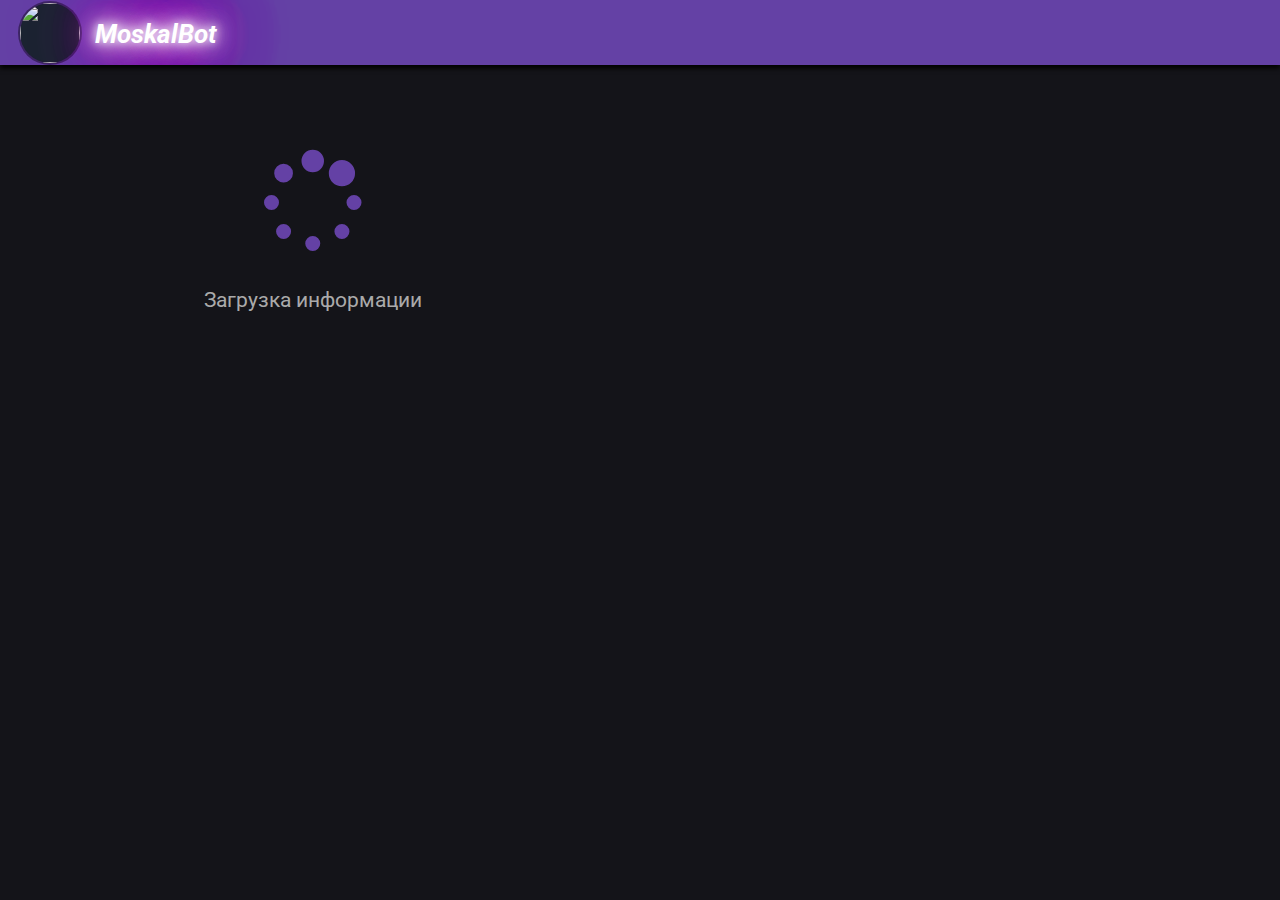
==== index.html @ fe6e4ae7 "Update index.html" ====
<!-- НУ И ЧЕГО ТЕБЕ ЗДЕСЬ НАДО? -->

<!DOCTYPE html>
<html>

<head>
    <meta charset="utf-8">

    <title>MoskalBot</title>

    <link rel="stylesheet" href="https://maxcdn.bootstrapcdn.com/bootstrap/3.3.6/css/bootstrap.min.css">
    <link rel="stylesheet" href="./common/js/jquery-ui/jquery-ui.min.css">
    <link rel="stylesheet" href="https://maxcdn.bootstrapcdn.com/font-awesome/4.5.0/css/font-awesome.min.css">
    <link rel="stylesheet" href="./js/footable/footable.standalone.min.css">

    <script src="./common/js/jquery-ui/external/jquery/jquery.min.js"></script>
    <script src="./common/js/jquery-ui/jquery-ui.min.js"></script>
    <script src="./js/flot/jquery.flot.min.js"></script>
    <script src="./js/footable/footable.min.js"></script>
    <script src="https://maxcdn.bootstrapcdn.com/bootstrap/3.3.6/js/bootstrap.min.js"></script>
    <script src="https://cdn.jsdelivr.net/momentjs/2.18.1/moment-with-locales.min.js"></script>
        
    <!--     <script type="text/javascript" src="./js/dateFormat.js"></script>
    <script type="text/javascript" src="./js/panelConfig.js"></script> -->
    <script type="text/javascript" src="./js/panelUtils.js"></script> 
    <script src="./js/jquery-albe-timeline.min.js"></script>

    <link rel="icon" href="favicon.ico" type="image/x-icon" />
    <link rel="shortcut icon" href="favicon.ico" type="image/x-icon" />
    <link rel="stylesheet" type="text/css" href="./css/style.css">
    <link rel="stylesheet" href="./css/style-albe-timeline.css" />

    <link href='https://fonts.googleapis.com/css?family=Roboto' rel='stylesheet' type='text/css'>
    <link href='https://fonts.googleapis.com/css?family=Orbitron' rel='stylesheet' type='text/css'>
<!--     <meta name="robots" content="noindex, nofollow" /> -->
</head>

<body>

    <div class="header">
        <div id="logo">
            <img id="logo" src="common/images/logo.jpg" />
        </div>
        <h1 id="logo" style="position: relative; margin-top: 20px; margin-left: 25px; margin-right: 80px;" class="twitch">MoskalBot</h1>

        <!--             <script type='text/JavaScript'>
                function verocultar(cual) {
                     if(cual.innerText=='Отобразить чат') {
                        cual.innerText='Скрыть чат';
                     } else {
                        cual.innerText='Отобразить чат';
                     }
                     return false;
                }
            </script>
            <button type="button" class="btn btn-test inline pull-left" style="margin-top: 38px; margin-left: 30px"  onclick="$.toggleTwitchChat(); return verocultar(this);"
            href="javascript:void(0);" data-toggle="tooltip" data-placement="bottom" title="Спрятать/ восстановить чат.">Скрыть чат</button>

            <button type="button" class="btn btn-primary inline pull-left" style="margin-top: 38px; " onclick="$.toggleTwitchPlayer()" 
            data-toggle="tooltip" data-placement="bottom" title="Спрятать/ восстановить плеер.">Скрыть плеер</button>              -->

        <td class="block inline pull-left"> <span id="streamOnline" style="position: relative; top: 45px; margin-left: 20px"></span>
        </td>
    </div>

    <span id="panelLoader"><i style="color: #6441a5" class="fa fa-spinner fa-spin fa-5x"></i><br><br>Загрузка
        информации</span>


    <div id="tabs" style="display:none">
        <ul>
            <li> <a href="#commands">Команды</a> </li>
            <li> <a href="#stats">Статистика</a> </li>
            <li> <a href="#subday">Сабдей</a> </li>
            <li> <a href="#help">Информация</a> </li>
        </ul>

        <div role="tabpanel" class="tab-pane" id="commands">
            <div id="commandsPanel"></div>
            <script type="text/javascript">
                $("#commandsPanel").load("commands.html");
            </script>
            <!-- <script type="text/javascript" src="./js/commandsPanel.js"></script>                 -->
        </div>
        
        <div role="tabpanel" class="tab-pane" id="subday">
            <div id="subdayPanel"></div>
            <script type="text/javascript">
                $("#subdayPanel").load("subday.html");
            </script>
            <!--                 <script type="text/javascript" src="./js/subdayPanel.js" async></script> -->
        </div>

        <div role="tabpanel" class="tab-pane" id="stats">
            <div id="statsPanel"></div>
            <script type="text/javascript">
                $("#statsPanel").load("stats.html");
            </script>
            <!--                 <script type="text/javascript" src="./js/statsPanel.js" async></script> -->
        </div>       

        <div role="tabpanel" class="tab-pane" id="help">
            <div id="helpPanel"></div>
            <script type="text/javascript">
                $("#helpPanel").load("help.html");
            </script>
            <!-- <script type="text/javascript" src="./js/helpPanel.js"></script> -->
        </div>
    </div>

    <script>
        $('#tabs').tabs().addClass('ui-tabs-vertical ui-helper-clearfix').fadeIn(1000);
        TABS_INITIALIZED = true;
        $("#panelLoader").fadeOut(1000);
    </script>
    <!--         <script type="text/javascript" src="./js/globalPanel.js" async></script>         -->

    <!-- <div class="ui-widget-content"  id="playersidebar" name="player">
            <div id="chatsidebar-header" class="ui-widget-header" >
                <div class="button" style="float: left; padding-left: 5px;"  onclick="$.toggleTwitchPlayer()" data-toggle="tooltip" title="Нажмите, чтобы скрыть плеер. Зажмите кнопку или область справа от неё и двигайте мышкой, чтобы перетащить.">
                   <i class="fa fa-bars"></i>
               </div>
            </div> 
           
               <script>
                $("#playersidebar").append("<iframe id=\"player\" frameborder=\"0\" scrolling=\"no\" height=\"332\" width=\"590\"" +
                                         "src=\"https://player.twitch.tv/?channel=" + getChannelName().toLowerCase() + "&autoplay=false\">");
                /*$("#chat").hide(); ** This breaks things in firefox. */
                $("#playersidebar").draggable({ iframeFix: true });
            </script>
        </div> -->

    <!-- <script type="text/javascript"> 
            function changeFrame() {
                var width = document.body.clientWidth;
                if (width >= 1300) {
                    $("body").append(
                    "<div class=\"ui-widget-content\" id=\"chatsidebar\" name=\"chat\" >" +
                        "<div id=\"chatsidebar-header\" class=\"ui-widget-header\" >" +
                            "<div class=\"button\" style=\"float: left; padding-left: 5px;\"  onclick=\"$.toggleTwitchChat()\" data-toggle=\"tooltip\" title=\"Нажмите, чтобы скрыть чат. Зажмите кнопку или область справа от неё и двигайте мышкой, чтобы перетащить.\">" +
                                "<i class=\"fa fa-bars\"></i>" +
                            "</div>" +
                        "</div>");
                    $("#chatsidebar").append("<iframe id=\"chat\" frameborder=\"0\" scrolling=\"no\" onload=\"hideLoadingImage()\"" +
                                                    "src=\"https://www.twitch.tv/embed/" + getChannelName().toLowerCase() + "/chat?darkpopout\">");
                    /*$("#chat").hide(); ** This breaks things in firefox. */
                    $("#chatsidebar").draggable({ iframeFix: true });
                    $("body").append("</div>");
                } else {
                    $("body").append(
                    "<div class=\"ui-widget-content\" id=\"chatsidebarm\" name=\"chat\" >" +
                        "<div id=\"chatsidebarm-header\" class=\"ui-widget-header\" >" +
                            "<div class=\"button\" style=\"float: left; padding-left: 5px;\"  onclick=\"$.toggleTwitchChat()\" data-toggle=\"tooltip\" title=\"Нажмите, чтобы скрыть чат. Зажмите кнопку или область справа от неё и двигайте мышкой, чтобы перетащить.\">" +
                                "<i class=\"fa fa-bars\"></i>" +
                            "</div>" +
                        "</div>");
                    $("#chatsidebarm").append("<iframe id=\"chat\" frameborder=\"0\" scrolling=\"no\" onload=\"hideLoadingImage()\"" +
                                                    "src=\"https://www.twitch.tv/embed/" + getChannelName().toLowerCase() + "/chat?darkpopout\">");
                    /*$("#chat").hide(); ** This breaks things in firefox. */
                    $("#chatsidebarm").draggable({ iframeFix: true });
                    $("body").append("</div>");
                }
            }
            changeFrame();
        </script>  -->

    <br><br>    

    <script>
        $('[data-toggle="tooltip"]').tooltip({
            trigger: 'hover'
        });
    </script>

</body>

</html>
---- css/style.css ----
:root {
    --header-background: #6441a5;
    --main-background: #141419;
    --main-color: #6136b1;
    --ui-widget-content-border: #6136b1;
    --ui-widget-content-background: #6441a5;
    --ui-tabs-background: #141419;
    --ui-tabs-active-background: #6441a5;
    --ui-state-hover-border: #6136b1;
    --ui-state-hover-background: #383838;
    --hyperlinks: #6441a5;
}

.ui-dialog-content {
    float: left!important
}

.fa-3x:hover {
    color: #7347c5;
}

/* Scrollbar */
::-webkit-scrollbar-button { 
    background-repeat:no-repeat; 
    width:6px; 
    height:0px 
} 

::-webkit-scrollbar-track { 
    background-color:#32312e; 
    box-shadow:0px 0px 3px #000 inset; 
} 

::-webkit-scrollbar-thumb { 
    -webkit-border-radius: 5px; 
    border-radius: 3px; 
    background-color:#6441a5; 
    box-shadow:0px 0px 10px rgba(0,0,0,.5) inset; 
    background-position:center; 
    background-repeat:no-repeat; 
} 

::-webkit-scrollbar-thumb:hover{
    background-color:#6f4bb3;
}

::-webkit-resizer{ 
    background-repeat:no-repeat; 
    width:7px; 
    height:0px 
} 

::-webkit-scrollbar{ 
    width: 10px
} 

/* #list0  p {
    font: arial;
    font-size: 14px;
    background-color: #f0f0f0 ;
} */

@@font-face {
 font-family: 'Open Sans';
 font-style: normal;
 font-weight: 700;
}

body {
 
 font-family: 'Open Sans', sans-serif;
}

h1 {
/*  text-transform: uppercase; */
 text-align: center;
 font-weight: bold;
 font-style: italic;
 font-size: 100px;
}
h1.pink {
 color: #ffffff;
 text-shadow: 0 0 5px #ffffff, 0 0 10px #ffffff, 0 0 20px #ffffff, 0 0 40px #ff00de, 0 0 80px #ff00de, 0 0 90px #ff00de, 0 0 100px #ff00de, 0 0 150px #ff00de;
}
h1.red {
 color: #ffffff;
 text-shadow: 0 0 5px #ffffff, 0 0 10px #ffffff, 0 0 20px #ffffff, 0 0 40px #ff0000, 0 0 80px #ff0000, 0 0 90px #ff0000, 0 0 100px #ff0000, 0 0 150px #ff0000;
}
h1.green {
 color: #ffffff;
 text-shadow: 0 0 5px #ffffff, 0 0 10px #ffffff, 0 0 20px #ffffff, 0 0 40px #00ff00, 0 0 80px #00ff00, 0 0 90px #00ff00, 0 0 100px #00ff00, 0 0 150px #00ff00;
}
h1.blue {
 color: #ffffff;
 text-shadow: 0 0 5px #ffffff, 0 0 10px #ffffff, 0 0 20px #ffffff, 0 0 40px #0000ff, 0 0 80px #0000ff, 0 0 90px #0000ff, 0 0 100px #0000ff, 0 0 150px #0000ff;
}
h1.yellow {
 color: #ffffff;
 text-shadow: 0 0 5px #ffffff, 0 0 10px #ffffff, 0 0 20px #ffffff, 0 0 40px #ffff00, 0 0 80px #ffff00, 0 0 90px #ffff00, 0 0 100px #ffff00, 0 0 150px #ffff00;
}
h1.twitch {
 color: #ffffff;
 text-shadow: 0 0 10px #fff, 0 0 20px #fff, 0 0 30px #fff, 0 0 40px #ff00de, 0 0 70px #ff00de, 0 0 80px #ff00de, 0 0 100px #ff00de, 0 0 150px #ff00de;
}
  
#logo {    
    height: 60px;
    width: 60px;
    margin-left: 10px;
    float: left;
    display: inline-block;
    margin-top: 10px;
    flex: 0 0 60px
}

#logo img {
/*     height: 15%;
    width:15%; */
    margin-top: 13px;
    border-radius:50%;
    background:#1b2631;
    box-shadow:0 0 0 2px rgba(0,0,0,.4)
}

#logo.online img { 
    animation:online-pulse 2s infinite
}

@keyframes online-pulse {
    0% { box-shadow:0 0 0 2px rgba(0,0,0,.4), 0 0 0 0 rgba(252,54,54,.9) }
    90% { box-shadow:0 0 0 2px rgba(0,0,0,.4), 0 0 0 12px transparent }
}

.container {
    position:relative;
    padding:0 0 0 25px;
}

#container {
    width: 100%;
}

.header {
    background-color: var(--header-background);
    margin-top: -20px;
    margin-bottom: 10px;
    max-width: 100%;
    height: 85px;
    -webkit-box-shadow: 0px 3px 5px #000;
    -moz-box-shadow:    0px 3px 5px #000;
    box-shadow:         0px 3px 5px #000;
    overflow: hidden;
}

#header-right {
    color: white;
    margin-top: 40px;
    margin-right: 20px;
    height: 85px;
    display: inline-block;
    vertical-align: middle;
    line-height: normal;
    float: right;
}

a {
    color: var(--hyperlinks);
    text-decoration: none;
}

body {
    font-family: "Roboto", arial;
    color: #aaaaaa;
    padding: 0;
    margin: 0;
    background: var(--main-background);
}

.textList {
    font-family: "Roboto", arial;
}

pre {
    border-color: #666666;
    color: #dddddd;
    background-color: rgba(20, 20, 20, 0.5);
    display: block;
    font-family: monospace;
    white-space: pre;
    margin: 1em 0;
}

h1 {
    color: white;
    padding-top: 20px;
    margin-left: 15px;
    font-size: 26px;
    font-family: "Roboto", arial;
    display: inline-block;
}

option:hover {
    background-color:#cd201f;
    cursor: pointer;
}

table {
    border: 0px;
    width: 100%;
}
tr:nth-child(even) {
    font-family: "Roboto", Sans-serif;
    background: rgba(30, 30, 30, 0.3);
    color: #aaaaaa;
    font-size: 14px;
}
tr:nth-child(odd) {
    font-family: "Roboto", Sans-serif;
    background: rgba(0, 0, 0, 0.3);
    color: #aaaaaa;
    font-size: 14px;
}
th {
    padding: 4px;
}
td {
    padding: 4px;
}

.panelStatus {
    border: 0px;
    width: 800px;
    margin-bottom: 10px;
    background: var(--main-background);
}
.panelStatus tr {
    background: transparent;
}
.panelStatus td {
    vertical-align: middle;
    text-align: center;
    width: 35px;
    padding: 2px;
}

#selected {
    background-color: #000;
    padding: 5px;
}

.button {
    background-color: Transparent;
    background-repeat: no-repeat;
    border: none;
    cursor: pointer;
    overflow: hidden;
    outline: none;
}

#copyright {
    font-family: "Roboto", arial;
    display: inline;
    float: left;
    width: 100%;
    background-color: rgb(24, 24, 24);
    color: grey;
    text-align: center;
    vertical-align: middle;
    padding-top: 5px;
    padding-bottom: 5px;
    position: fixed;
    bottom: 0;
}

.soundButton {
    font-family: "Roboto", arial;
    display: block;
    float: left;
    margin: 5px 5px 5px 5px;
    width: 150px;
    white-space: nowrap;
    text-overflow: ellipsis;
    background-color: rgba(153, 50, 204, 0.5);
    border: none !important;
    outline: none !important;
    box-shadow: none !important;
    color: #cccccc;
    padding: 5px;
    text-align: center;
    vertical-align: middle;
    -webkit-border-radius: 5px;
    -moz-border-radius: 5px;
    border-radius: 5px;
}

.soundButton:hover {
    font-color: #eeeeee;
    color: #eeeeee;
    background: rgba(183, 80, 234, 0.5) !important;
    border: none !important;
    outline: none !important;
}

.yellowPill {
    font-family: "Roboto", arial;
    display: inline;
    background-color: rgb(255, 235, 0);
    color: black;
    text-align: center;
    vertical-align: middle;
    padding: 5px;
    padding-left: 8px;
    padding-right: 8px;
    -webkit-border-radius: 5px;
    -moz-border-radius: 5px;
    border-radius: 5px;
}

.purplePill {
    font-family: "Roboto", arial;
    display: inline;
    background-color: rgb(100, 66, 166);
    color: white;
    text-align: center;
    vertical-align: middle;
    padding: 5px;
    padding-left: 8px;
    padding-right: 8px;
    -webkit-border-radius: 5px;
    -moz-border-radius: 5px;
    border-radius: 5px;
}

.redPill {
    font-family: "Roboto", arial;
    display: inline;
    background-color: #990000;
    color: white;
    text-align: center;
    vertical-align: middle;
    padding: 5px;
    padding-left: 8px;
    padding-right: 8px;
    -webkit-border-radius: 5px;
    -moz-border-radius: 5px;
    border-radius: 5px;
}

.greenPill {
    font-family: "Roboto", arial;
    display: inline;
    background-color: green;
    color: white;
    text-align: center;
    vertical-align: middle;
    padding: 5px;
    padding-left: 8px;
    padding-right: 8px;
    -webkit-border-radius: 5px;
    -moz-border-radius: 5px;
    border-radius: 5px;
}

.bluePill {
    font-family: "Roboto", arial;
    display: inline;
    background-color: #4444ff;
    color: white;
    text-align: center;
    vertical-align: middle;
    padding: 5px;
    padding-left: 8px;
    padding-right: 8px;
    -webkit-border-radius: 5px;
    -moz-border-radius: 5px;
    border-radius: 5px;
}

.purplePill-sm {
    font-family: "Roboto", arial;
    font-size: 70%;
    display: inline;
    background-color: rgb(100, 66, 166);
    color: white;
    text-align: center;
    vertical-align: middle;
    padding: 2px;
    padding-left: 4px;
    padding-right: 4px;
    -webkit-border-radius: 5px;
    -moz-border-radius: 5px;
    border-radius: 5px;
}

.redPill-sm {
    font-family: "Roboto", arial;
    font-size: 70%;
    display: inline;
    background-color: #990000;
    color: white;
    text-align: center;
    vertical-align: middle;
    padding: 2px;
    padding-left: 4px;
    padding-right: 4px;
    -webkit-border-radius: 5px;
    -moz-border-radius: 5px;
    border-radius: 5px;
}

.greenPill-sm {
    font-family: "Roboto", arial;
    font-size: 70%;
    display: inline;
    background-color: green;
    color: white;
    text-align: center;
    vertical-align: middle;
    padding: 2px;
    padding-left: 4px;
    padding-right: 4px;
    -webkit-border-radius: 5px;
    -moz-border-radius: 5px;
    border-radius: 5px;
}

.bluePill-sm {
    font-family: "Roboto", arial;
    font-size: 70%;
    display: inline;
    background-color: blue;
    color: white;
    text-align: center;
    vertical-align: middle;
    padding: 2px;
    padding-left: 4px;
    padding-right: 4px;
    -webkit-border-radius: 5px;
    -moz-border-radius: 5px;
    border-radius: 5px;
}

#panelLoader {
    font-family: "Roboto", arial;
    font-size: 150%;
    position: absolute;
    top: 150px;
    left: 150px;
    bottom: 0;
    height: 425px;
    width: 325px;
    text-align: center;
    vertical-align: middle;
}

#iframeLoader {
    font-family: "Roboto", arial;
    position: absolute;
    top: 150px;
    right: 10px;
    bottom: 0;
    height: 425px;
    width: 325px;
    text-align: center;
    vertical-align: middle;
}
#chatsidebar {
    position: absolute;
    top: 82px;
    right: 10px;
    bottom: 0;
    height: 810px;
    width: 360px;
    
    outline: none !important;
    background: transparent;
}
#chatsidebarm {
    
    left: 185px;
    bottom: 0;
    height: 810px;
    width: 743px;
    
    outline: none !important;
    background: transparent;
}
#playersidebar {
    position: absolute;
    top: 82px;
    right: 385px;
    bottom: 0;
    height: 355px;
    
    outline: none !important;
    background: transparent;
}
#chat {
    height: 95%;
    width: 100%;
}
#pllayer {
    height: 100%;
    width: 100%;
}
#chatsidebar-header {
    margin: 0;
    height: 21px;
    text-align: right;
    padding-right: 5px;
    background: #1c1c24;
    color: var(--ui-widget-content-background);
}
#chatsidebarm-header {
    margin: 0;
    height: 21px;
    text-align: right;
    padding-right: 5px;
    background: #1c1c24;
    color: var(--ui-widget-content-background);
}
#playersidebar-header {
    margin: 0;
    text-align: right;
    padding-right: 5px;
    background: rgb(36, 36, 36);
    color: var(--ui-widget-content-background);
}

#youTubePlayerIframe {
    margin-top: 5px;
    border: none !important;
    outline: none !important;
}

/* Bootstrap and JQuery Section */

.ui-slider .ui-slider-handle {
    visibility: hidden;
}

.alert-danger {
    clear: left;
    position: fixed;
    right: 15px;
    top: 14px;
    height: 40px;
    width: 60%;
    text-align: center;
    background-color: red;
    color: white;
    padding-top: 10px;
    padding-bottom: 10px;
    overflow: hidden;
    text-overflow: ellipsis;
    white-space: nowrap;
}

.alert-success {
    clear: left;
    position: fixed;
    right: 15px;
    top: 14px;
    height: 40px;
    width: 60%;
    text-align: center;
    background-color: white;
    color: #6441a5;
    padding-top: 10px;
    padding-bottom: 10px;
    overflow: hidden;
    text-overflow: ellipsis;
    white-space: nowrap;
}

.alert-info {
    clear: left;
    position: fixed;
    right: 15px;
    top: 14px;
    height: 40px;
    width: 60%;
    text-align: center;
    background-color: #add8e6;
    color: #6441a5;
    padding-top: 10px;
    padding-bottom: 10px;
    overflow: hidden;
    text-overflow: ellipsis;
    white-space: nowrap;
}

.modal-dialog {
    background-color: #444444;
    color: #dddddd;

}

#tabs {
    width: 100%;
    overflow: hidden;
    position: relative;
    -webkit-border-radius: 0px;
    -moz-border-radius: 0px;
    border-radius: 0px;
    border: none;
    background: var(--main-background);
}
.tab-pane {
    -webkit-border-radius: 5px;
    -moz-border-radius: 5px;
    border-radius: 5px;
    background-color: white;
    font-family: "Roboto", arial;
    color: #cccccc;
    padding-right: 5px;
    padding-top: 5px;
    padding-bottom: 5px;
    padding-left: 5px;
}
.ui-state-focus {
    outline: none;
}
.ui-tabs-vertical {
    width: 55em;
}
.ui-tabs-vertical .ui-tabs-nav {
    padding: .2em .1em .2em .2em;
    float: left;
/*     width: 12em; */
    border-style: none;
    background: none;
}
.ui-tabs-vertical .ui-tabs-nav li {
    clear: left;
    width: 100%;
    border-bottom-width: 1px !important;
    border-right-width: 1px !important;
    margin: 0 -1px .2em 0;
    -webkit-border-radius: 0px;
    -moz-border-radius: 0px;
    border-radius: 0px;
    background: var(--ui-tabs-background);
}
.ui-tabs-vertical .ui-tabs-nav li a {
    display:block;
    background: none;
}
.ui-tabs-vertical .ui-tabs-nav li.ui-tabs-active {
    clear: left;
    width: 100%;
    border-bottom-width: 1px !important;
    border-right-width: 1px !important;
    margin: 0 -1px .2em 0;
    -webkit-border-radius: 0px;
    -moz-border-radius: 0px;
    border-radius: 0px;
    background: var(--ui-tabs-active-background);
}
.ui-tabs-vertical .ui-tabs-panel {
    padding: 1em;
    float: left;
    width: 55em;
}
.ui-tabs-vertical .ui-tabs-nav .ui-state-hover, .ui-state-focus {
    border-color: var(--ui-state-hover-border);
    background: var(--ui-state-hover-background);
}
.ui-tabs-anchor:active, .ui-tabs-anchor:focus {
    outline:none;
    background: var(--main-background);
}
.ui-tabs .ui-tabs-nav .ui-tabs-anchor {
    float: none;
}

.ui-draggable .ui-dialog-titlebar {
    background: transparent;
    border: 0px;
    -webkit-border-radius: 0px;
    -moz-border-radius: 0px;
    border-radius: 0px;
}
.ui-widget-content {
    border: 1px solid var(--ui-widget-content-border);
    background: var(--ui-tabs-background);
}
.ui-state-default,
.ui-widget-content .ui-state-default,
.ui-widget-header .ui-state-default {
    border: 1px solid #444444;
    background: var(--ui-tabs-background);
}
.ui-state-hover,
.ui-widget-content .ui-state-hover,
.ui-widget-header .ui-state-hover,
.ui-state-focus,
.ui-widget-content .ui-state-focus,
.ui-widget-header .ui-state-focus {
    border: 1px solid var(--ui-widget-content-border);
    background: rgb(36, 36, 36);
}
.ui-state-active,
.ui-widget-content .ui-state-active,
.ui-widget-header .ui-state-active {
    border: 1px solid var(--ui-widget-content-border);
    background: var(--ui-widget-content-background);
}
.ui-widget-header .ui-state-error {
    background: #ffc73d;
}

.tooltip-inner {
    background-color: #444488;
    color: #eee;
}
.tooltip.top .tooltip-arrow {
    border-top-color: #444488;
}

.tooltip.right .tooltip-arrow {
    border-right-color: #444488;
}

.tooltip.bottom .tooltip-arrow {
    border-bottom-color: #444488;
}

.tooltip.left .tooltip-arrow {
    border-left-color: #444488;
}

input, textarea {
    background-color: rgba(50, 50, 50, 0.3) !important;
    color: #aaaaaa !important;
}

/* Buttons */

/* Default Button Class */

.btn {
    font-family: "Roboto", arial;
    font-color: #cccccc;
    color: #cccccc;
    background: rgba(100, 100, 100, 0.5) !important;
    border: none !important;
    outline: none !important;
    margin: 0px 2px 0px 2px;
}

.btn:hover {
    font-color: #eeeeee;
    color: #eeeeee;
    background: rgba(150, 150, 150, 0.5) !important;
    border: none !important;
    outline: none !important;
}

.btn:active, .btn.active {
    font-color: #cccccc;
    color: #cccccc;
    background: rgba(100, 100, 100, 0.5) !important;
    border: none !important;
    outline: none !important;
    box-shadow: none !important;
}

.btn.active.focus, .btn.active:focus, .btn.focus,
.btn:active.focus, .btn:active:focus, .btn:focus {
    font-color: #cccccc;
    color: #cccccc;
    background: rgba(100, 100, 100, 0.5) !important;
    border: none !important;
    outline: none !important;
}

/* Bootstrap Primary Button */

.btn-primary {
    background: rgba(100, 100, 100, 0.5) !important;
    border: none !important;
    outline: none !important;
}

.btn-primary:hover {
    background: rgba(150, 150, 150, 0.5) !important;
    border: none !important;
    outline: none !important;
}

.btn-primary:active, .btn-primary.active {
    background: rgba(100, 100, 100, 0.5) !important;
    border: none !important;
    outline: none !important;
    box-shadow: none !important;
}

.btn-primary.active.focus, .btn-primary.active:focus, .btn-primary.focus,
.btn-primary:active.focus, .btn-primary:active:focus, .btn-primary:focus {
    background: rgba(100, 100, 100, 0.5) !important;
    border: none !important;
    outline: none !important;
}

.btn-test {
    background: rgba(100, 100, 100, 0.5) !important;
    border: none !important;
    outline: none !important;
}

.btn-test:hover {
    background: rgba(150, 150, 150, 0.5) !important;
    border: none !important;
    outline: none !important;
}

.btn-test:active, .btn-test.active {
    background: rgba(56, 56, 56, 0.5) !important;
    border: none !important;
    outline: none !important;
    box-shadow: none !important;
}

.btn-test.active.focus, .btn-test.active:focus, .btn-test.focus,
.btn-test:active.focus, .btn-test:active:focus, .btn-test:focus {
    background: rgba(100, 100, 100, 0.5) !important;
    border: none !important;
    outline: none !important;
}

/* Bootstrap Default Button */

.btn-default {
    background: rgba(100, 100, 100, 0.5) !important;
    border: none !important;
    outline: none !important;
}

.btn-default:hover {
    background: rgba(150, 150, 150, 0.5) !important;
    border: none !important;
    outline: none !important;
}

.btn-default:active, .btn-default.active {
    background: rgba(100, 100, 100, 0.5) !important;
    border: none !important;
    outline: none !important;
    box-shadow: none !important;
}

.btn-default.active.focus, .btn-default.active:focus, .btn-default.focus,
.btn-default:active.focus, .btn-default:active:focus, .btn-default:focus {
    background: rgba(100, 100, 100, 0.5) !important;
    border: none !important;
    outline: none !important;
}

/* Bootstrap Warning Button */

.btn-warning {
    background: rgba(240, 229, 14, 1) !important;
    color: #696969;
    border: none !important;
    outline: none !important;
}

.btn-alert {
    background: rgba(153, 0, 0, 1) !important;
    color: #d3d3d3;
    border: none !important;
    outline: none !important;
}

.btn-warning:hover {
    background: rgba(255, 100, 0, 0.5) !important;
    border: none !important;
    outline: none !important;
}

.btn-warning:active, .btn-warning.active {
    background: rgba(255, 69, 0, 0.5) !important;
    border: none !important;
    outline: none !important;
    box-shadow: none !important;
}

.btn-warning.active.focus, .btn-warning.active:focus, .btn-warning.focus,
.btn-warning:active.focus, .btn-warning:active:focus, .btn-warning:focus {
    background: rgba(255, 69, 0, 0.5) !important;
    border: none !important;
    outline: none !important;
}

/* Bootstrap Success Button */

.btn-success {
    background: rgba(0, 255, 0, 0.5) !important;
    border: none !important;
    outline: none !important;
}

.btn-success:hover {
    background: rgba(20, 255, 20, 0.5) !important;
    border: none !important;
    outline: none !important;
}

.btn-success:active, .btn-success.active {
    background: rgba(0, 255, 0, 0.5) !important;
    border: none !important;
    outline: none !important;
    box-shadow: none !important;
}

.btn-success.active.focus, .btn-success.active:focus, .btn-success.focus,
.btn-success:active.focus, .btn-success:active:focus, .btn-success:focus {
    background: rgba(0, 255, 0, 0.5) !important;
    border: none !important;
    outline: none !important;
}

/* Bootstrap Danger Button */

.btn-danger {
    background: rgba(255, 0, 0, 0.5) !important;
    border: none !important;
    outline: none !important;
}

.btn-danger:hover {
    background: rgba(255, 20, 20, 0.5) !important;
    border: none !important;
    outline: none !important;
}

.btn-danger:active, .btn-danger.active {
    background: rgba(255, 0, 0, 0.5) !important;
    border: none !important;
    outline: none !important;
    box-shadow: none !important;
}

.btn-danger.active.focus, .btn-danger.active:focus, .btn-danger.focus,
.btn-danger:active.focus, .btn-danger:active:focus, .btn-danger:focus {
    background: rgba(255, 0, 0, 0.5) !important;
    border: none !important;
    outline: none !important;
}

/* Subday Open */

.btn-subdayopen {
    background: rgba(100, 100, 100, 0.5) !important;
    border: none !important;
    outline: none !important;
}

.btn-subdayopen:hover {
    background: rgba(0, 255, 0, 0.5) !important;
    border: none !important;
    outline: none !important;
}

.btn-subdayopen:active, .btn-subdayopen.active {
    background: rgba(100, 100, 100, 0.5) !important;
    border: none !important;
    outline: none !important;
    box-shadow: none !important;
}

.btn-subdayopen.active.focus, .btn-subdayopen.active:focus, .btn-subdayopen.focus,
.btn-subdayopen:active.focus, .btn-subdayopen:active:focus, .btn-subdayopen:focus {
    background: rgba(100, 100, 100, 0.5) !important;
    border: none !important;
    outline: none !important;
}

/* Subday End */

.btn-subdayend {
    background: rgba(100, 100, 100, 0.5) !important;
    border: none !important;
    outline: none !important;
}

.btn-subdayend:hover {
    background: rgba(191, 149, 10, 1) !important;
    border: none !important;
    outline: none !important;
}

.btn-subdayend:active, .btn-subdayend.active {
    background: rgba(100, 100, 100, 0.5) !important;
    border: none !important;
    outline: none !important;
    box-shadow: none !important;
}

.btn-subdayend.active.focus, .btn-subdayend.active:focus, .btn-subdayend.focus,
.btn-subdayend:active.focus, .btn-subdayend:active:focus, .btn-subdayend:focus {
    background: rgba(100, 100, 100, 0.5) !important;
    border: none !important;
    outline: none !important;
}

/* Subday Close */

.btn-subdayclose {
    background: rgba(100, 100, 100, 0.5) !important;
    border: none !important;
    outline: none !important;
}

.btn-subdayclose:hover {
    background: rgba(255, 0, 0, 0.5) !important;
    border: none !important;
    outline: none !important;
}

.btn-subdayclose:active, .btn-subdayclose.active {
    background: rgba(100, 100, 100, 0.5) !important;
    border: none !important;
    outline: none !important;
    box-shadow: none !important;
}

.btn-subdayclose.active.focus, .btn-subdayclose.active:focus, .btn-subdayclose.focus,
.btn-subdayclose:active.focus, .btn-subdayclose:active:focus, .btn-subdayclose:focus {
    background: rgba(100, 100, 100, 0.5) !important;
    border: none !important;
    outline: none !important;
}

/* Load stream history */

.btn-historyload {
  font-family: 'Roboto Condensed', sans-serif;
  margin: 10px;
  background: #3d3d3f;
  width: 200px;
  height: 40px;
  border-radius: 5px;
  color: #fff;
  text-align: center;
  font-size: 18px;
/*   text-transform: uppercase; */
  line-height: 40px;
  cursor: pointer;
  position: relative;
  overflow: hidden;
}

.btn-historyload p {
  margin: 0;
  position: relative;
  transition: all ease 1s;
}

.shdw-historyload {
  position: absolute;
  top: 0;
  left: 0;
  height: 40px;
  width: 0;
  background: #6441a5;
  overflow:hidden;
  transition: all ease 2s;
  border-radius: 5px;
}

.shdw-historyload span {
  opacity:0;
  transition: all ease 3s;
}

.btn-historyload:hover .shdw-historyload {
  width: 100%;
}

.btn-historyload:hover p {
  opacity: 0;
}

.btn-historyload:hover .shdw-historyload span {
  opacity: 1;
}


.ui-autocomplete {
    max-height: 300px;
    overflow-y: scroll;
    overflow-x: hidden;
    padding-right: 20px;
}

.input-control {
    padding: 3px 12px;
    font-size: 14px;
    line-height: 1.42857143;
    color: #555;
    background-color: #fff;
    background-image: none;
    border: 1px solid #ccc;
    border-radius: 4px;
    -webkit-box-shadow: inset 0 1px 1px rgba(0, 0, 0, 0.075);
    box-shadow: inset 0 1px 1px rgba(0, 0, 0, 0.075);
    -webkit-transition: border-color ease-in-out 0.15s, -webkit-box-shadow ease-in-out 0.15s;
    -o-transition: border-color ease-in-out 0.15s, box-shadow ease-in-out 0.15s;
    transition: border-color ease-in-out 0.15s, box-shadow ease-in-out 0.15s;
}

form-control {
    margin-bottom: 5px;
}

/* Overrides for FooTable */
.footable .pagination > li > a,
.footable .pagination > li > span {
    position: relative;
    float: left;
    padding: 6px 12px;
    margin-left: -1px;
    line-height: 1.42857143;
    color: grey;
    text-decoration: none;
    background-color: #000;
    border: 1px solid;
    border-color: grey;
}
.footable .pagination > li > a:hover,
.footable .pagination > li > span:hover,
.footable .pagination > li > a:focus,
.footable .pagination > li > span:focus {
    color: rgb(100, 66, 166);
    background-color: #eee;
    border-color: grey;
}
.footable .pagination > .active > a,
.footable .pagination > .active > span,
.footable .pagination > .active > a:hover,
.footable .pagination > .active > span:hover,
.footable .pagination > .active > a:focus,
.footable .pagination > .active > span:focus {
    z-index: 2;
    color: #eee;
    cursor: default;
    background-color: rgb(100, 66, 166);
    border-color: grey;
}
.footable .pagination > .disabled > span,
.footable .pagination > .disabled > span:hover,
.footable .pagination > .disabled > span:focus,
.footable .pagination > .disabled > a,
.footable .pagination > .disabled > a:hover,
.footable .pagination > .disabled > a:focus {
    color: grey;
    cursor: not-allowed;
    background-color: #000;
    border-color: grey;
}
---- css/style-albe-timeline.css ----
/*
    Based on: https://jamespautz.com/vertical-css-timeline
    ---------------------------------------------------------------------
*/

/* #list0 body { font-family: "Helvetica Neue",Helvetica,Arial,sans-serif; font-size: 14px; line-height: 1em; color: #c7c7c7; background-color: #141419; margin: 0; } */

#list0 h5 { margin-top: 5px; margin-bottom: 5px; line-height: 1; }
#list0 h1 {float: left; margin-top: -38px; margin-left: -60px; text-align: center; width: 5%; font-size: 15px; color: #ddd;} /* margin-top: -31px; */
#list0 p {font-size: 15px; color: #c7c7c7; margin-top: 10px; margin-bottom: 5px; line-height: 1.2; text-decoration: none;}
/* #list0 a:hover {text-decoration: underline;} */
#list0 ul#timeline-menu { height: 50px; text-align: center; float: right;}
    #list0 ul#timeline-menu li { position: relative; float: left; list-style: none; margin: 0px; padding: 0px; }
       #list0  ul#timeline-menu li a { text-decoration: none; font-size: 16px; padding: 10px; padding-top: 20px; color: #ddd; font-weight: bold; border-bottom: 5px solid transparent; }
           #list0  ul#timeline-menu li a:hover { color: #f7f0f0; border-bottom: 5px solid #6441a5;  }

#list0 section#timeline { width: 665px; padding-right: 0px; padding-left: 0px; margin-right: auto; margin-left: auto; }
   #list0  section#timeline article { padding: 10px 0 0 10px; margin: 0 0 0 55px; position: relative; border-left: 2px solid #6441a5; }
   #list0  section#timeline > article > div.panel { padding: 5px; margin: 0; border-style: none; background-color: transparent;}
     #list0    section#timeline > article > div.panel:before { content: ' '; width: 14px; height: 14px; background: #ddd; display: block; position: absolute; margin: 0 auto; 
                                                        left: 0; right: 0; top: 18px; margin-left: -7.5px; border: 2px solid #6441a5; border-radius: 50%; z-index: 1;}
       #list0  section#timeline > article:hover > div.panel:before { background: #6441a5; border: 2px solid #ddd;}
        #list0 section#timeline > article > div.panel:last-child:after { display: none; }
         #list0 .panel-body { padding: 0px;}
       #list0  section#timeline > article > div.panel div.badge { display: inline-block; padding: 3px 7px; font-size: 14px; line-height: 1; color: #FFF; text-align: center; white-space: nowrap; vertical-align: middle; background-color: #6441a5; border-radius: 0; }
            #list0 section#timeline > article > div.panel div.badge:last-child {position: relative; z-index: 2; margin-left: -27px; margin-bottom: -6px; border-radius: 60%; height: 21px; width: 21px;}
      #list0  section#timeline a.badge {text-decoration: none; padding: 3px 7px; font-size: 14px; line-height: 1; color: #FFF; text-align: center; white-space: nowrap; vertical-align: middle; background-color: #6441a5; border-radius: 0;}
  #list0  section#timeline div[class*="group"] { width: 85px; min-width: 85px; max-width: 85px; padding: 0px; margin-top: 20px; font-weight: bold; text-align: center; display: block; border-bottom: 2px solid #6441a5; font-size: 1.6em; line-height: 1.5; right: 125px; }

.simplescrollup__button {
    position: fixed;
    bottom: 1rem;
    right: 3rem;
    transition: 1s all;
    z-index: 10000;
/*     color: #fff; */
  }
  
.simplescrollup__button--show { transform: translateX(0); }
  
.simplescrollup__button--hide { transform: translateX(100px); }
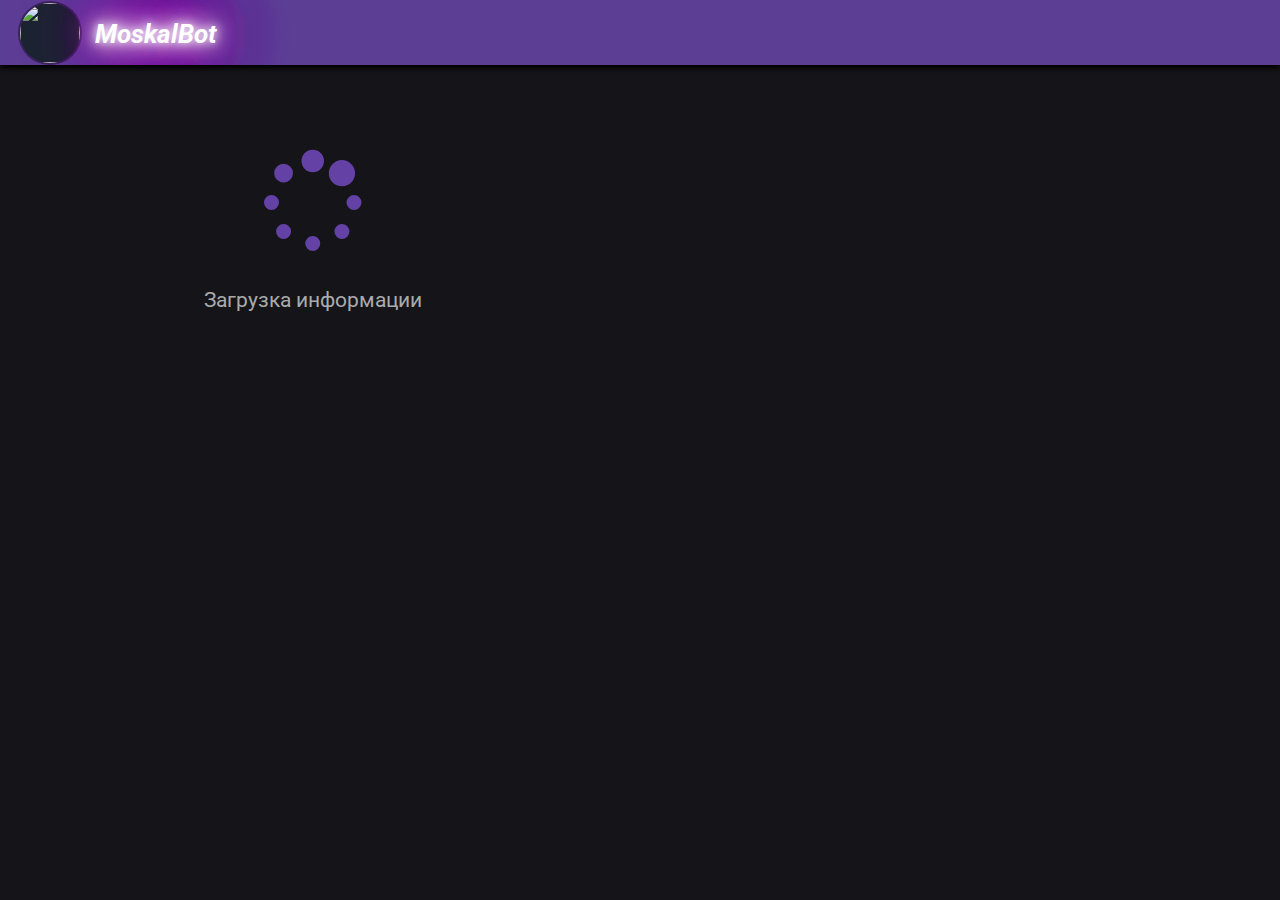
==== commit d18b5710: "Update index.html" ====
--- a/index.html
+++ b/index.html
@@ -17,13 +17,17 @@
     <script src="./common/js/jquery-ui/jquery-ui.min.js"></script>
     <script src="./js/flot/jquery.flot.min.js"></script>
     <script src="./js/footable/footable.min.js"></script>
+    <script src="./js/jquery-albe-timeline.min.js"></script>
+    
     <script src="https://maxcdn.bootstrapcdn.com/bootstrap/3.3.6/js/bootstrap.min.js"></script>
-    <script src="https://cdn.jsdelivr.net/momentjs/2.18.1/moment-with-locales.min.js"></script>
+    <script src="https://cdnjs.cloudflare.com/ajax/libs/moment.js/2.24.0/moment.min.js"></script>    
+    <script src="https://cdnjs.cloudflare.com/ajax/libs/moment.js/2.24.0/locale/ru.js"></script>
+    <script src="https://cdn.jsdelivr.net/npm/jquery.scrollto@2.1.2/jquery.scrollTo.min.js"></script>
+<!--     <script src="https://cdn.jsdelivr.net/momentjs/2.18.1/moment-with-locales.min.js"></script> -->
         
     <!--     <script type="text/javascript" src="./js/dateFormat.js"></script>
     <script type="text/javascript" src="./js/panelConfig.js"></script> -->
     <script type="text/javascript" src="./js/panelUtils.js"></script> 
-    <script src="./js/jquery-albe-timeline.min.js"></script>
 
     <link rel="icon" href="favicon.ico" type="image/x-icon" />
     <link rel="shortcut icon" href="favicon.ico" type="image/x-icon" />
@@ -109,7 +113,11 @@
     </div>
 
     <script>
-        $('#tabs').tabs().addClass('ui-tabs-vertical ui-helper-clearfix').fadeIn(1000);
+        $('#tabs').tabs({
+                          hide: { effect: "fade", duration: 300 },
+                          show: { effect: "fade", duration: 800 }
+                        })
+                  .addClass('ui-tabs-vertical ui-helper-clearfix').fadeIn(1000);
         TABS_INITIALIZED = true;
         $("#panelLoader").fadeOut(1000);
     </script>
--- a/css/style.css
+++ b/css/style.css
@@ -1,4 +1,5 @@
-:root {
+/* Old style */
+/* :root {
     --header-background: #6441a5;
     --main-background: #141419;
     --main-color: #6136b1;
@@ -9,14 +10,39 @@
     --ui-state-hover-border: #6136b1;
     --ui-state-hover-background: #383838;
     --hyperlinks: #6441a5;
+} */
+
+:root {
+    --header-background: #5c3e95;
+    --main-background: #141419;
+    --main-color: #5c3e95;
+    --ui-widget-content-border: #5c3e95;
+    --ui-widget-content-background: #5c3e95;
+    --ui-tabs-background: #141419;
+    --ui-tabs-active-background: #5c3e95;
+    --ui-state-hover-border: #5c3e95;
+    --ui-state-hover-background: #383838;
+    --hyperlinks: #5c3e95;
 }
 
 .ui-dialog-content {
     float: left!important
 }
 
+.ui-dialog { 
+    z-index: 1500;
+}
+
 .fa-3x:hover {
     color: #7347c5;
+}
+
+.dashed {
+   border-bottom: 1px dashed;
+}
+
+.dashed:hover {
+   border-bottom: none;
 }
 
 /* Scrollbar */
@@ -359,6 +385,7 @@
     -webkit-border-radius: 5px;
     -moz-border-radius: 5px;
     border-radius: 5px;
+    box-shadow: 0 6px 20px -5px rgba(0,0,0,.4), 0 0 0 1px rgba(0,0,0,.06);
 }
 
 .bluePill {
@@ -1161,3 +1188,218 @@
     border-color: grey;
 }
 
+/* @Override for a new style */
+.ui-widget-content {
+    border: none;
+    background: #25202d;    
+}
+
+#viewersList {
+    box-shadow: 0 6px 20px -5px rgba(0,0,0,.4), 0 0 0 1px rgba(0,0,0,.06);
+    border-radius: 10px;
+}
+
+#customCommands {
+    box-shadow: 0 6px 20px -5px rgba(0,0,0,.4), 0 0 0 1px rgba(0,0,0,.06);
+}
+
+tr:nth-child(odd) {
+    background: #0a0909;
+}
+
+tr:nth-child(even) {
+    background: #1f1e21;
+}
+
+.form-control, .footable .form-control {
+    border: none;
+    box-shadow: 0 6px 20px -5px rgba(0,0,0,.4), 0 0 0 1px rgba(0,0,0,.06);
+    background-color: #28242e !important;
+    margin-right: 10px;
+}
+
+.form-control:focus {
+    box-shadow: -10px 9px 21px rgba(0, 0, 0, 0.3);
+}
+
+.ui-widget-content .ui-state-active, .ui-widget-header .ui-state-active {
+    box-shadow: 0 0 6px 0 rgba(0,0,0,0.4), 0 4px 10px 0 rgba(0, 0, 0, 0.3);
+    border-radius: 5px;
+    transform: rotateY(17deg) translateY(20px);
+    transition: all 1s cubic-bezier(0, 0, 0.2, 1) !important;
+    background: #5c3e95 !important;
+    border: none;
+}
+
+.ui-state-default, .ui-widget-content .ui-state-default, .ui-widget-header .ui-state-default {
+    margin-top: 10px;
+    border-radius: 10px;
+    background: #25202d;
+    border: none;
+    transition: all .5s cubic-bezier(0, 0, 0.2, 1);
+}
+
+.ui-accordion .ui-accordion-content {
+    padding: 2.5em 2.2em 2em 2.2em;
+    border-radius: 15px;
+    box-shadow: 0 0 6px 0 rgba(0,0,0,0.4), 0 4px 10px 0 rgba(0, 0, 0, 0.3);
+}
+
+.btn-primary {
+    background: #322e39 !important;
+    border: none!important;
+    outline: none!important;
+}
+
+.btn-primary:hover {
+    background: #36323d !important;
+    color: #ddd !important;
+}
+
+.btn-primary.focus, .btn-primary:focus {
+    background: #322e39 !important;
+    color: #ccc;
+}
+
+.btn-primary:active, .btn-primary.active {
+    background: #322e39 !important;
+    box-shadow: none !important;
+}
+
+.footable .btn-primary {
+    color: #ddd;
+}
+
+.footable .btn-primary:hover {
+    color: #ebeaea !important;
+}
+
+.footable .btn-primary:active {
+    color: #ddd;
+}
+
+.footable .btn-primary:focus {
+    color: #ddd;
+}
+
+.dropdown-toggle {
+	background: #322e39 !important;
+}
+
+.dropdown-toggle:hover {
+	background: #36323d !important;
+}
+
+.caret {
+	color: #ddd;
+}
+
+.ui-tabs .ui-tabs-nav li {
+    transform: none;
+}
+
+.ui-accordion .ui-state-active:first-child {
+	margin-top: -30px !important;
+}
+
+.ui-accordion:first-child {
+	margin-top: -20px;
+}
+
+.ui-accordion .ui-state-default {
+    box-shadow: 0 0 6px 0 rgba(0,0,0,0.4), 0 4px 10px 0 rgba(0, 0, 0, 0.3);
+}
+
+.ui-accordion .ui-accordion-header-active {
+	margin-top: -5px !important;
+    padding: .6em .5em .6em .7em !important;
+    box-shadow: 0 0 6px 0 rgba(0,0,0,0.4), 0 4px 10px 0 rgba(0, 0, 0, 0.3) !important;
+}
+
+.ui-accordion .ui-accordion-header {
+    padding: .8em .5em .8em .7em;
+}
+
+.footable .pagination > li > a, .footable .pagination > li > span {
+    background-color: #0a0808 !important;
+    border: none;
+}
+
+.footable .pagination > li > a:hover, .footable .pagination > li > span:hover, .footable .pagination > li > a:focus, .footable .pagination > li > span:focus {
+    color: #8254d6;
+}
+
+.footable .pagination > .active > a {
+	color: #ddd;
+}
+
+.footable .label-default {
+    background-color: #0a0808;
+    color: #0a0808;
+    cursor: default;
+}
+
+.footable .open>.dropdown-menu {
+    background: rgb(28, 28, 36);
+    box-shadow: 0 6px 20px -5px rgba(0,0,0,.4), 0 0 0 1px rgba(0,0,0,.06);
+    border-radius: 5px;
+}
+
+.footable .dropdown-menu>li>a>label {
+    color: #ccc;
+}
+
+.footable .dropdown-menu>li>a>label:focus, .footable .dropdown-menu>li>a>label:hover {
+    color: #ddd;
+}
+
+.footable .dropdown-menu>li>a:focus, .footable .dropdown-menu>li>a:hover {
+    background-color: #2a2b37;
+}
+
+.btn-historyload {
+    background: #322e39;
+    color: #ddd;
+    box-shadow: 0 6px 20px -5px rgba(0,0,0,.4), 0 0 0 1px rgba(0,0,0,.06);
+}
+
+.popover.left>.arrow:after {
+    border-left-color: rgb(28, 28, 36);
+}
+
+.popover {
+    background: rgb(28, 28, 36);
+    color: #ccc;
+    box-shadow: -10px 9px 21px rgba(0, 0, 0, 0.3);
+    border-radius: 10px;
+}
+
+.ui-dialog { 
+    background: rgb(28, 28, 36);
+    box-shadow: -10px 9px 21px rgba(0, 0, 0, 0.3);
+    border-radius: 20px;
+}
+
+.ui-dialog .ui-dialog-title {
+    color: #ddd;
+}
+
+.ui-dialog .ui-dialog-content {
+    color: #ccc;
+}
+
+.ui-dialog-titlebar-close {
+    background: none;
+    border: none;
+    color: #ddd;;
+    outline: none;
+}
+
+.fa:focus {
+	outline: none;
+}
+
+label, ul {
+	color: #ddd;
+}
+/* End of override */
--- a/css/style-albe-timeline.css
+++ b/css/style-albe-timeline.css
@@ -9,23 +9,28 @@
 #list0 h1 {float: left; margin-top: -38px; margin-left: -60px; text-align: center; width: 5%; font-size: 15px; color: #ddd;} /* margin-top: -31px; */
 #list0 p {font-size: 15px; color: #c7c7c7; margin-top: 10px; margin-bottom: 5px; line-height: 1.2; text-decoration: none;}
 /* #list0 a:hover {text-decoration: underline;} */
-#list0 ul#timeline-menu { height: 50px; text-align: center; float: right;}
+#list0 ul#timeline-menu { height: 29px; text-align: center; float: right; background-color: #13131991; top: 0; position: sticky; z-index: 5; margin-top: 15px; padding-left: 5px; border-radius: 5px;}
     #list0 ul#timeline-menu li { position: relative; float: left; list-style: none; margin: 0px; padding: 0px; }
-       #list0  ul#timeline-menu li a { text-decoration: none; font-size: 16px; padding: 10px; padding-top: 20px; color: #ddd; font-weight: bold; border-bottom: 5px solid transparent; }
+       #list0  ul#timeline-menu li a { text-decoration: none; font-size: 16px; padding: 7px; padding-top: 20px; padding-bottom: 5px; color: #ddd; font-weight: bold; border-bottom: 5px solid transparent; }
            #list0  ul#timeline-menu li a:hover { color: #f7f0f0; border-bottom: 5px solid #6441a5;  }
 
-#list0 section#timeline { width: 665px; padding-right: 0px; padding-left: 0px; margin-right: auto; margin-left: auto; }
+#list0 section#timeline { width: 665px; padding-right: 0px; padding-left: 0px; margin-right: auto; margin-left: auto; margin-top: -10px; }
+   #list0  section#timeline div[class*="year"] article { padding: 10px 0 0 10px; margin: 0 0 0 55px; position: relative; border-left: 2px solid #6441a5; }
    #list0  section#timeline article { padding: 10px 0 0 10px; margin: 0 0 0 55px; position: relative; border-left: 2px solid #6441a5; }
+   #list0  section#timeline div[class*="year"] > article > div.panel { padding: 5px; margin: 0; border-style: none; background-color: transparent;}
    #list0  section#timeline > article > div.panel { padding: 5px; margin: 0; border-style: none; background-color: transparent;}
+     #list0    section#timeline div[class*="year"] > article > div.panel:before { content: ' '; width: 14px; height: 14px; background: #ddd; display: block; position: absolute; margin: 0 auto; 
+                                                        left: 0; right: 0; top: 18px; margin-left: -7.5px; border: 2px solid #6441a5; border-radius: 50%; z-index: 1;}
      #list0    section#timeline > article > div.panel:before { content: ' '; width: 14px; height: 14px; background: #ddd; display: block; position: absolute; margin: 0 auto; 
                                                         left: 0; right: 0; top: 18px; margin-left: -7.5px; border: 2px solid #6441a5; border-radius: 50%; z-index: 1;}
-       #list0  section#timeline > article:hover > div.panel:before { background: #6441a5; border: 2px solid #ddd;}
+       #list0  section#timeline div[class*="year"] > article:hover > div.panel:before { background: #6441a5; border: 2px solid #ddd;}
         #list0 section#timeline > article > div.panel:last-child:after { display: none; }
          #list0 .panel-body { padding: 0px;}
+       #list0  section#timeline div[class*="year"] > article > div.panel div.badge { display: inline-block; padding: 3px 7px; font-size: 14px; line-height: 1; color: #FFF; text-align: center; white-space: nowrap; vertical-align: middle; background-color: #6441a5; border-radius: 0; }
        #list0  section#timeline > article > div.panel div.badge { display: inline-block; padding: 3px 7px; font-size: 14px; line-height: 1; color: #FFF; text-align: center; white-space: nowrap; vertical-align: middle; background-color: #6441a5; border-radius: 0; }
             #list0 section#timeline > article > div.panel div.badge:last-child {position: relative; z-index: 2; margin-left: -27px; margin-bottom: -6px; border-radius: 60%; height: 21px; width: 21px;}
-      #list0  section#timeline a.badge {text-decoration: none; padding: 3px 7px; font-size: 14px; line-height: 1; color: #FFF; text-align: center; white-space: nowrap; vertical-align: middle; background-color: #6441a5; border-radius: 0;}
-  #list0  section#timeline div[class*="group"] { width: 85px; min-width: 85px; max-width: 85px; padding: 0px; margin-top: 20px; font-weight: bold; text-align: center; display: block; border-bottom: 2px solid #6441a5; font-size: 1.6em; line-height: 1.5; right: 125px; }
+      #list0  section#timeline div[class*="year"] a.badge {text-decoration: none; padding: 3px 7px; font-size: 14px; line-height: 1; color: #FFF; text-align: center; white-space: nowrap; vertical-align: middle; background-color: #6441a5; border-radius: 0;}
+  #list0  section#timeline div[class*="year"] div[class*="group"] { width: 85px; min-width: 85px; max-width: 85px; padding: 0px; margin-top: 20px; font-weight: bold; text-align: center; display: block; border-bottom: 2px solid #6441a5; font-size: 1.6em; line-height: 1.5; right: 125px; }
 
 .simplescrollup__button {
     position: fixed;
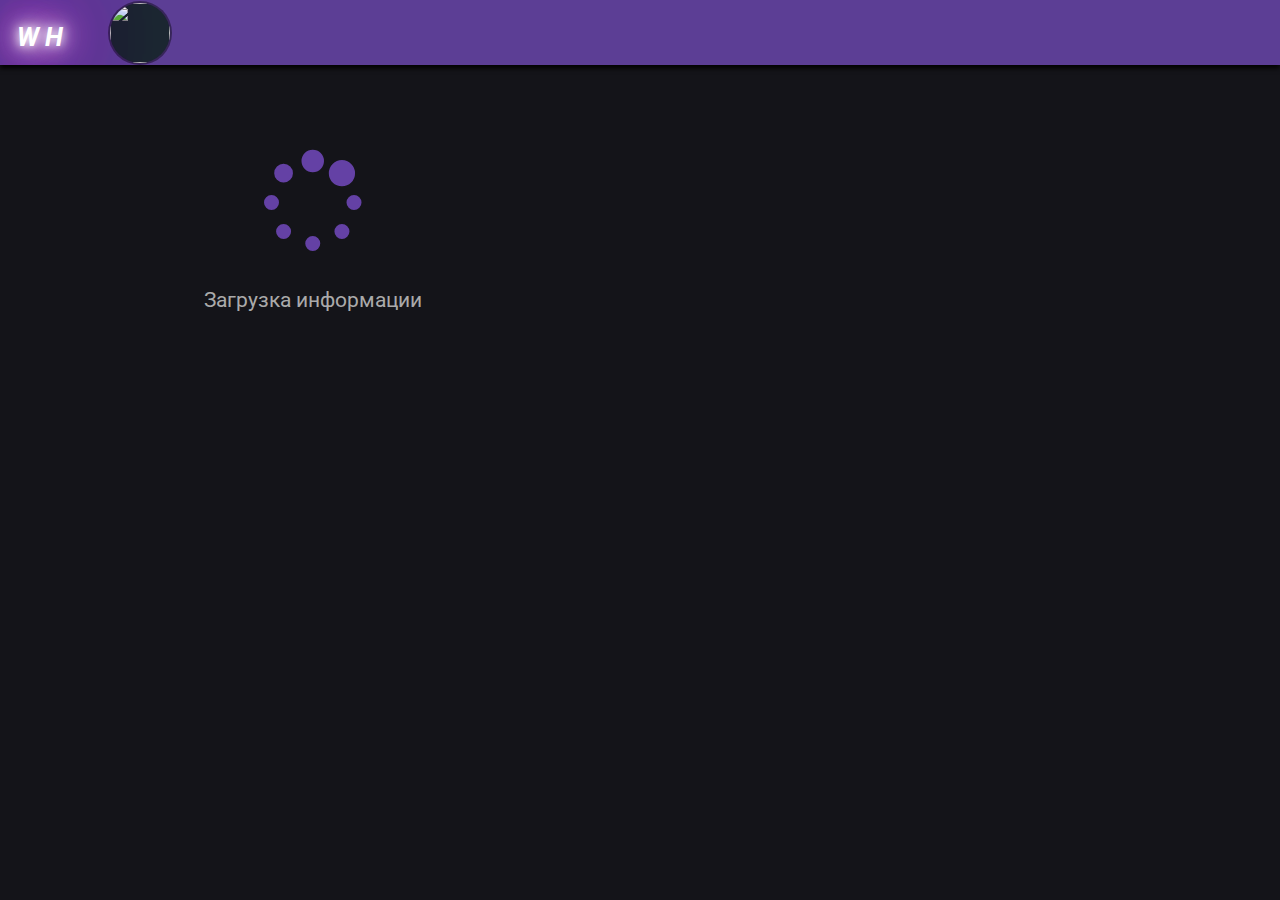
==== commit 8f93f169: "Update index.html" ====
--- a/index.html
+++ b/index.html
@@ -6,12 +6,13 @@
 <head>
     <meta charset="utf-8">
 
-    <title>MoskalBot</title>
+    <title>Make Twitch Great Again</title>
 
     <link rel="stylesheet" href="https://maxcdn.bootstrapcdn.com/bootstrap/3.3.6/css/bootstrap.min.css">
     <link rel="stylesheet" href="./common/js/jquery-ui/jquery-ui.min.css">
     <link rel="stylesheet" href="https://maxcdn.bootstrapcdn.com/font-awesome/4.5.0/css/font-awesome.min.css">
     <link rel="stylesheet" href="./js/footable/footable.standalone.min.css">
+    <link rel="stylesheet" href="https://cdnjs.cloudflare.com/ajax/libs/animate.css/3.7.0/animate.min.css">
 
     <script src="./common/js/jquery-ui/external/jquery/jquery.min.js"></script>
     <script src="./common/js/jquery-ui/jquery-ui.min.js"></script>
@@ -42,10 +43,10 @@
 <body>
 
     <div class="header">
+        <h1 id="logo" style="position: relative; margin-top: 23px; margin-left: 10px; margin-right: 20px;" class="twitch">W H</h1>
         <div id="logo">
             <img id="logo" src="common/images/logo.jpg" />
-        </div>
-        <h1 id="logo" style="position: relative; margin-top: 20px; margin-left: 25px; margin-right: 80px;" class="twitch">MoskalBot</h1>
+        </div>        
 
         <!--             <script type='text/JavaScript'>
                 function verocultar(cual) {
@@ -176,7 +177,8 @@
 
     <script>
         $('[data-toggle="tooltip"]').tooltip({
-            trigger: 'hover'
+            trigger: 'hover',
+            delay: { "show": 500, "hide": 100 }
         });
     </script>
 
--- a/css/style.css
+++ b/css/style.css
@@ -25,6 +25,54 @@
     --hyperlinks: #5c3e95;
 }
 
+.ui-state-hover {
+    background-color: #25252f !important;
+    box-shadow: -10px 9px 21px rgba(0, 0, 0, 0.3) !important;
+}
+
+@keyframes fadeInUpArts {
+    from {
+        transform: translate3d(0,30px,0)
+    }
+
+    to {
+        transform: translate3d(0,0,0);
+        opacity: 1
+    }
+}
+
+@-webkit-keyframes fadeInUpArts {
+    from {
+        transform: translate3d(0,40px,0)
+    }
+
+    to {
+        transform: translate3d(0,0,0);
+        opacity: 1
+    }
+}
+
+.animatedArts {
+    animation-duration: 1s;
+    animation-fill-mode: both;
+    -webkit-animation-duration: 1s;
+    -webkit-animation-fill-mode: both
+}
+
+.animatedFadeInUpArts {
+    opacity: 0
+}
+
+.fadeInUpArts {
+    opacity: 0;
+    animation-name: fadeInUpArts;
+    -webkit-animation-name: fadeInUpArts;
+}
+
+.no-outline:focus {
+    outline: none;	
+}
+
 .ui-dialog-content {
     float: left!important
 }
@@ -53,7 +101,7 @@
 } 
 
 ::-webkit-scrollbar-track { 
-    background-color:#32312e; 
+    background-color:#333338ad; 
     box-shadow:0px 0px 3px #000 inset; 
 } 
 
@@ -385,7 +433,7 @@
     -webkit-border-radius: 5px;
     -moz-border-radius: 5px;
     border-radius: 5px;
-    box-shadow: 0 6px 20px -5px rgba(0,0,0,.4), 0 0 0 1px rgba(0,0,0,.06);
+    box-shadow: 0 6px 20px -5px rgba(0,0,0,.4), 0 0 0 1px rgba(0,0,0,.06) !important;
 }
 
 .bluePill {
@@ -657,6 +705,8 @@
 /*     width: 12em; */
     border-style: none;
     background: none;
+    border-radius: 0;
+    box-shadow: 0 0 0 2px rgba(0,0,0,.4);
 }
 .ui-tabs-vertical .ui-tabs-nav li {
     clear: left;
@@ -707,6 +757,9 @@
     -webkit-border-radius: 0px;
     -moz-border-radius: 0px;
     border-radius: 0px;
+    background-color: #3f3b82;
+    width: inherit;
+    left: -3px;
 }
 .ui-widget-content {
     border: 1px solid var(--ui-widget-content-border);
@@ -738,23 +791,25 @@
 }
 
 .tooltip-inner {
-    background-color: #444488;
+    box-shadow: -10px 9px 21px rgba(0, 0, 0, 0.3);
+    background-color: #3f3b82;
     color: #eee;
+    max-width: 220px;
 }
 .tooltip.top .tooltip-arrow {
-    border-top-color: #444488;
+    border-top-color: #3f3b82;
 }
 
 .tooltip.right .tooltip-arrow {
-    border-right-color: #444488;
+    border-right-color: #3f3b82;
 }
 
 .tooltip.bottom .tooltip-arrow {
-    border-bottom-color: #444488;
+    border-bottom-color: #3f3b82;
 }
 
 .tooltip.left .tooltip-arrow {
-    border-left-color: #444488;
+    border-left-color: #3f3b82;
 }
 
 input, textarea {
@@ -1191,7 +1246,7 @@
 /* @Override for a new style */
 .ui-widget-content {
     border: none;
-    background: #25202d;    
+    background: #1e1e27;    
 }
 
 #viewersList {
@@ -1208,14 +1263,15 @@
 }
 
 tr:nth-child(even) {
-    background: #1f1e21;
+    background: #18181d;
 }
 
 .form-control, .footable .form-control {
     border: none;
     box-shadow: 0 6px 20px -5px rgba(0,0,0,.4), 0 0 0 1px rgba(0,0,0,.06);
-    background-color: #28242e !important;
+    background-color: #24242d !important;
     margin-right: 10px;
+    left: 37px;
 }
 
 .form-control:focus {
@@ -1234,7 +1290,7 @@
 .ui-state-default, .ui-widget-content .ui-state-default, .ui-widget-header .ui-state-default {
     margin-top: 10px;
     border-radius: 10px;
-    background: #25202d;
+    background: #1e1e27;
     border: none;
     transition: all .5s cubic-bezier(0, 0, 0.2, 1);
 }
@@ -1246,28 +1302,29 @@
 }
 
 .btn-primary {
-    background: #322e39 !important;
+    background: #2d2d3a !important;
     border: none!important;
     outline: none!important;
 }
 
 .btn-primary:hover {
-    background: #36323d !important;
+    background: #323240 !important;
     color: #ddd !important;
 }
 
 .btn-primary.focus, .btn-primary:focus {
-    background: #322e39 !important;
+    background: #2d2d3a !important;
     color: #ccc;
 }
 
 .btn-primary:active, .btn-primary.active {
-    background: #322e39 !important;
+    background: #2d2d3a !important;
     box-shadow: none !important;
 }
 
 .footable .btn-primary {
-    color: #ddd;
+    color: #ccc !important;
+    background: transparent !important;
 }
 
 .footable .btn-primary:hover {
@@ -1276,18 +1333,30 @@
 
 .footable .btn-primary:active {
     color: #ddd;
+    background: none !important;
 }
 
 .footable .btn-primary:focus {
     color: #ddd;
+    background: none !important;
 }
 
 .dropdown-toggle {
-	background: #322e39 !important;
+	background: #2d2d3a !important;
+	padding-top: 7px !important;
+    	padding-bottom: 7px !important;
 }
 
 .dropdown-toggle:hover {
-	background: #36323d !important;
+	background: #323240 !important;
+}
+
+.dropdown-toggle:focus {
+	background: #2d2d3a !important;
+}
+
+.dropdown-toggle:active {
+	background: #2d2d3a !important;
 }
 
 .caret {
@@ -1300,6 +1369,7 @@
 
 .ui-accordion .ui-state-active:first-child {
 	margin-top: -30px !important;
+	font-size: 15px;
 }
 
 .ui-accordion:first-child {
@@ -1358,7 +1428,7 @@
 }
 
 .btn-historyload {
-    background: #322e39;
+    background: #2d2d3a;
     color: #ddd;
     box-shadow: 0 6px 20px -5px rgba(0,0,0,.4), 0 0 0 1px rgba(0,0,0,.06);
 }
@@ -1382,10 +1452,13 @@
 
 .ui-dialog .ui-dialog-title {
     color: #ddd;
+    font-size: 15px;
 }
 
 .ui-dialog .ui-dialog-content {
     color: #ccc;
+    padding: 1em 1em .5em;
+    overflow: hidden;
 }
 
 .ui-dialog-titlebar-close {
@@ -1393,13 +1466,14 @@
     border: none;
     color: #ddd;;
     outline: none;
+    margin: -11px 7px 0 0 !important;
 }
 
 .fa:focus {
-	outline: none;
+    outline: none;
 }
 
 label, ul {
-	color: #ddd;
+    color: #ddd;
 }
 /* End of override */
--- a/css/style-albe-timeline.css
+++ b/css/style-albe-timeline.css
@@ -6,27 +6,28 @@
 /* #list0 body { font-family: "Helvetica Neue",Helvetica,Arial,sans-serif; font-size: 14px; line-height: 1em; color: #c7c7c7; background-color: #141419; margin: 0; } */
 
 #list0 h5 { margin-top: 5px; margin-bottom: 5px; line-height: 1; }
-#list0 h1 {float: left; margin-top: -38px; margin-left: -60px; text-align: center; width: 5%; font-size: 15px; color: #ddd;} /* margin-top: -31px; */
+#list0 h1 {float: left; margin-top: -38px; margin-left: -65px; text-align: center; width: 5%; font-size: 15px; color: #ddd;} /* margin-top: -31px; */
 #list0 p {font-size: 15px; color: #c7c7c7; margin-top: 10px; margin-bottom: 5px; line-height: 1.2; text-decoration: none;}
 /* #list0 a:hover {text-decoration: underline;} */
-#list0 ul#timeline-menu { height: 29px; text-align: center; float: right; background-color: #13131991; top: 0; position: sticky; z-index: 5; margin-top: 15px; padding-left: 5px; border-radius: 5px;}
+#list0 nav[class*="navbar"] { height: 29px; min-height: unset; float: right; background-color: #13131991; top: 0; position: sticky; z-index: 5; margin-top: 15px; border-radius: 5px; margin-bottom: 0px;}
+    #list0 ul#timeline-menu { height: 29px; padding-left: 5px; margin-bottom: 0;}
     #list0 ul#timeline-menu li { position: relative; float: left; list-style: none; margin: 0px; padding: 0px; }
        #list0  ul#timeline-menu li a { text-decoration: none; font-size: 16px; padding: 7px; padding-top: 20px; padding-bottom: 5px; color: #ddd; font-weight: bold; border-bottom: 5px solid transparent; }
-           #list0  ul#timeline-menu li a:hover { color: #f7f0f0; border-bottom: 5px solid #6441a5;  }
+           #list0  ul#timeline-menu li a:hover { color: #fffafa; /*border-bottom: 5px solid #6441a5;*/  }
 
 #list0 section#timeline { width: 665px; padding-right: 0px; padding-left: 0px; margin-right: auto; margin-left: auto; margin-top: -10px; }
-   #list0  section#timeline div[class*="year"] article { padding: 10px 0 0 10px; margin: 0 0 0 55px; position: relative; border-left: 2px solid #6441a5; }
+   #list0  section#timeline div[class*="year"] div[class*="articles"] article { padding: 10px 0 0 10px; margin: 0 0 0 55px; position: relative; border-left: 2px solid #6441a5; }
    #list0  section#timeline article { padding: 10px 0 0 10px; margin: 0 0 0 55px; position: relative; border-left: 2px solid #6441a5; }
-   #list0  section#timeline div[class*="year"] > article > div.panel { padding: 5px; margin: 0; border-style: none; background-color: transparent;}
+   #list0  section#timeline div[class*="year"] div[class*="articles"] > article > div.panel { padding: 5px; margin: 0; border-style: none; background-color: transparent;}
    #list0  section#timeline > article > div.panel { padding: 5px; margin: 0; border-style: none; background-color: transparent;}
-     #list0    section#timeline div[class*="year"] > article > div.panel:before { content: ' '; width: 14px; height: 14px; background: #ddd; display: block; position: absolute; margin: 0 auto; 
-                                                        left: 0; right: 0; top: 18px; margin-left: -7.5px; border: 2px solid #6441a5; border-radius: 50%; z-index: 1;}
+     #list0    section#timeline div[class*="year"] div[class*="articles"] > article > div.panel:before { content: ' '; width: 14px; height: 14px; background: #ddd; display: block; position: absolute; margin: 0 auto; 
+                                                        left: 0; right: 0; top: 18px; margin-left: -7.5px; border: 2px solid #6441a5; border-radius: 50%; z-index: 1; transition: all .5s cubic-bezier(0, 0, 0.2, 1);}
      #list0    section#timeline > article > div.panel:before { content: ' '; width: 14px; height: 14px; background: #ddd; display: block; position: absolute; margin: 0 auto; 
-                                                        left: 0; right: 0; top: 18px; margin-left: -7.5px; border: 2px solid #6441a5; border-radius: 50%; z-index: 1;}
-       #list0  section#timeline div[class*="year"] > article:hover > div.panel:before { background: #6441a5; border: 2px solid #ddd;}
+                                                        left: 0; right: 0; top: 18px; margin-left: -7.5px; border: 2px solid #6441a5; border-radius: 50%; z-index: 1; transition: all .5s cubic-bezier(0, 0, 0.2, 1);}
+       #list0  section#timeline div[class*="year"] div[class*="articles"] > article:hover > div.panel:before { background: #6441a5; border: 2px solid #ddd;}
         #list0 section#timeline > article > div.panel:last-child:after { display: none; }
          #list0 .panel-body { padding: 0px;}
-       #list0  section#timeline div[class*="year"] > article > div.panel div.badge { display: inline-block; padding: 3px 7px; font-size: 14px; line-height: 1; color: #FFF; text-align: center; white-space: nowrap; vertical-align: middle; background-color: #6441a5; border-radius: 0; }
+       #list0  section#timeline div[class*="year"] div[class*="articles"] > article > div.panel div.badge { display: inline-block; padding: 3px 7px; font-size: 14px; line-height: 1; color: #FFF; text-align: center; white-space: nowrap; vertical-align: middle; background-color: #6441a5; border-radius: 0; }
        #list0  section#timeline > article > div.panel div.badge { display: inline-block; padding: 3px 7px; font-size: 14px; line-height: 1; color: #FFF; text-align: center; white-space: nowrap; vertical-align: middle; background-color: #6441a5; border-radius: 0; }
             #list0 section#timeline > article > div.panel div.badge:last-child {position: relative; z-index: 2; margin-left: -27px; margin-bottom: -6px; border-radius: 60%; height: 21px; width: 21px;}
       #list0  section#timeline div[class*="year"] a.badge {text-decoration: none; padding: 3px 7px; font-size: 14px; line-height: 1; color: #FFF; text-align: center; white-space: nowrap; vertical-align: middle; background-color: #6441a5; border-radius: 0;}
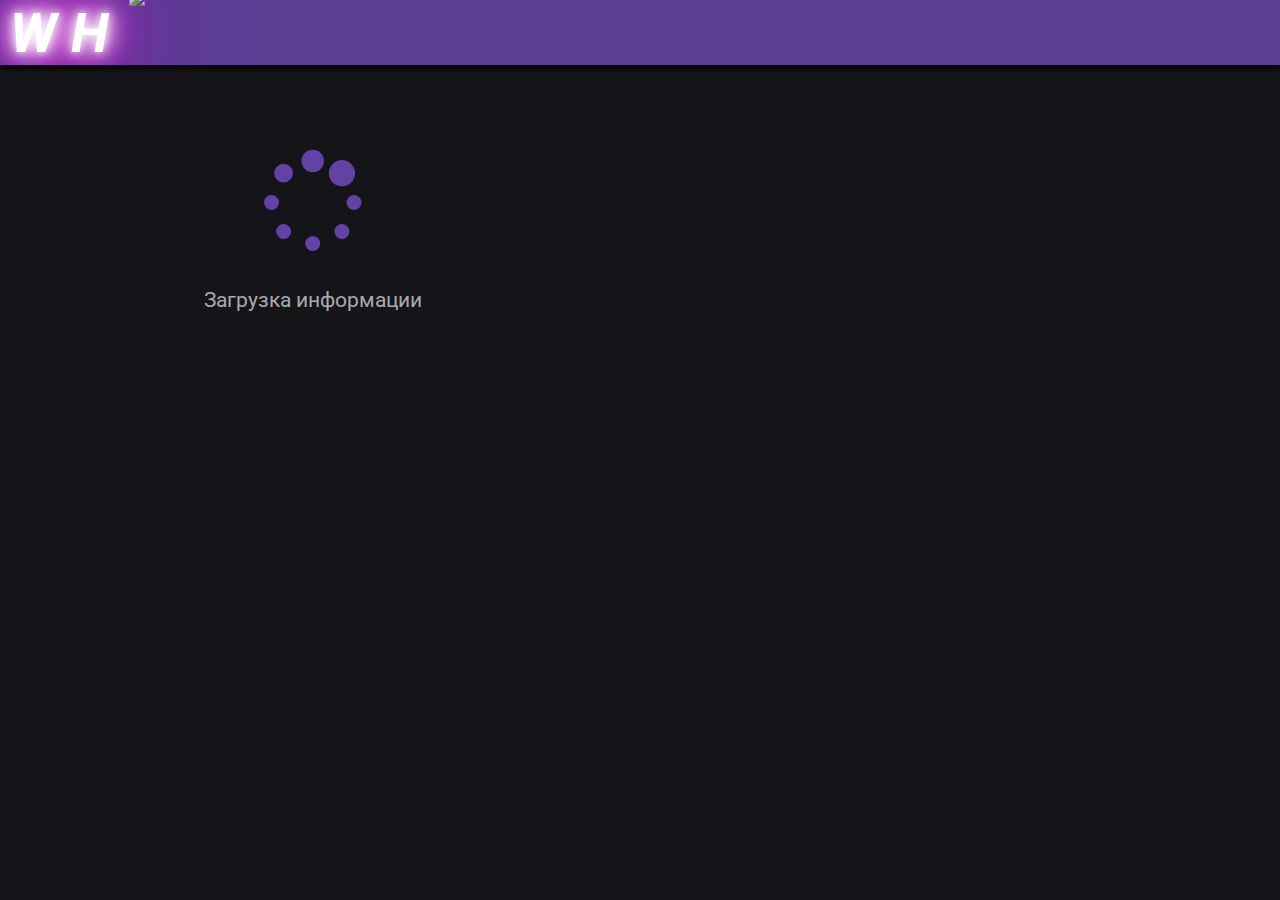
==== commit 4cbcb563: "Update index.html" ====
--- a/index.html
+++ b/index.html
@@ -44,7 +44,7 @@
 
     <div class="header">
         <h1 id="logo" style="position: relative; margin-top: 23px; margin-left: 10px; margin-right: 20px;" class="twitch">W H</h1>
-        <div id="logo">
+        <div id="logo onLogo">
             <img id="logo" src="common/images/logo.jpg" />
         </div>        
 
--- a/css/style.css
+++ b/css/style.css
@@ -174,13 +174,14 @@
 }
 h1.twitch {
  color: #ffffff;
+ font-size: 55px;
  text-shadow: 0 0 10px #fff, 0 0 20px #fff, 0 0 30px #fff, 0 0 40px #ff00de, 0 0 70px #ff00de, 0 0 80px #ff00de, 0 0 100px #ff00de, 0 0 150px #ff00de;
 }
   
 #logo {    
-    height: 60px;
-    width: 60px;
-    margin-left: 10px;
+/*     height: 60px;
+    width: 60px; */
+/*     margin-left: 10px; */
     float: left;
     display: inline-block;
     margin-top: 10px;
@@ -190,6 +191,8 @@
 #logo img {
 /*     height: 15%;
     width:15%; */
+    height: 60px;
+    width: 60px;
     margin-top: 13px;
     border-radius:50%;
     background:#1b2631;
@@ -266,7 +269,7 @@
 
 h1 {
     color: white;
-    padding-top: 20px;
+/*     padding-top: 20px; */
     margin-left: 15px;
     font-size: 26px;
     font-family: "Roboto", arial;
--- a/css/style-albe-timeline.css
+++ b/css/style-albe-timeline.css
@@ -6,7 +6,7 @@
 /* #list0 body { font-family: "Helvetica Neue",Helvetica,Arial,sans-serif; font-size: 14px; line-height: 1em; color: #c7c7c7; background-color: #141419; margin: 0; } */
 
 #list0 h5 { margin-top: 5px; margin-bottom: 5px; line-height: 1; }
-#list0 h1 {float: left; margin-top: -38px; margin-left: -65px; text-align: center; width: 5%; font-size: 15px; color: #ddd;} /* margin-top: -31px; */
+#list0 h1 {float: left; margin-top: -18px; margin-left: -65px; text-align: center; width: 5%; font-size: 15px; color: #ddd;} /* margin-top: -31px; */
 #list0 p {font-size: 15px; color: #c7c7c7; margin-top: 10px; margin-bottom: 5px; line-height: 1.2; text-decoration: none;}
 /* #list0 a:hover {text-decoration: underline;} */
 #list0 nav[class*="navbar"] { height: 29px; min-height: unset; float: right; background-color: #13131991; top: 0; position: sticky; z-index: 5; margin-top: 15px; border-radius: 5px; margin-bottom: 0px;}
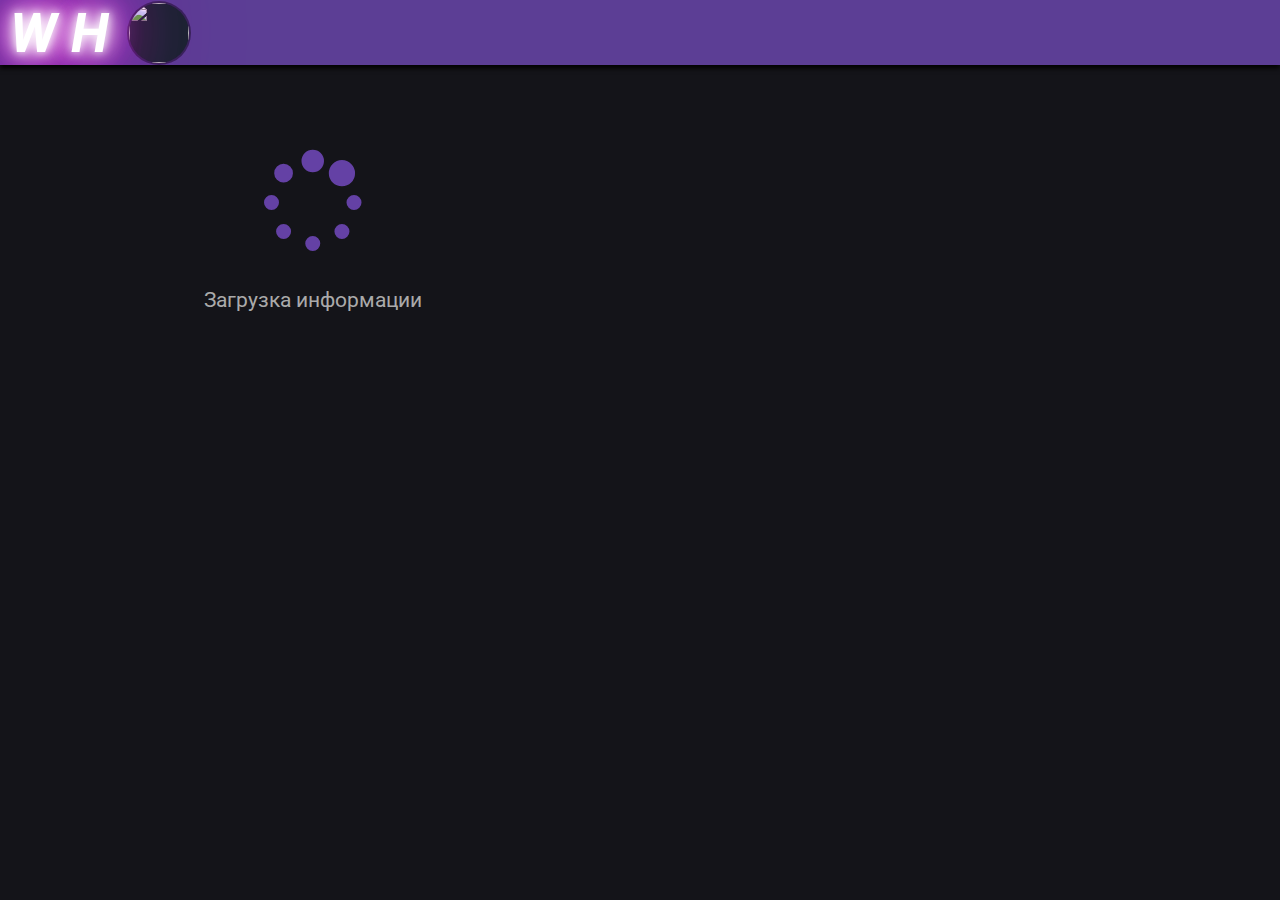
==== commit 1aac8e98: "Update index.html" ====
--- a/index.html
+++ b/index.html
@@ -44,7 +44,7 @@
 
     <div class="header">
         <h1 id="logo" style="position: relative; margin-top: 23px; margin-left: 10px; margin-right: 20px;" class="twitch">W H</h1>
-        <div id="logo onLogo">
+        <div id="logo" class="onLogo">
             <img id="logo" src="common/images/logo.jpg" />
         </div>        
 
